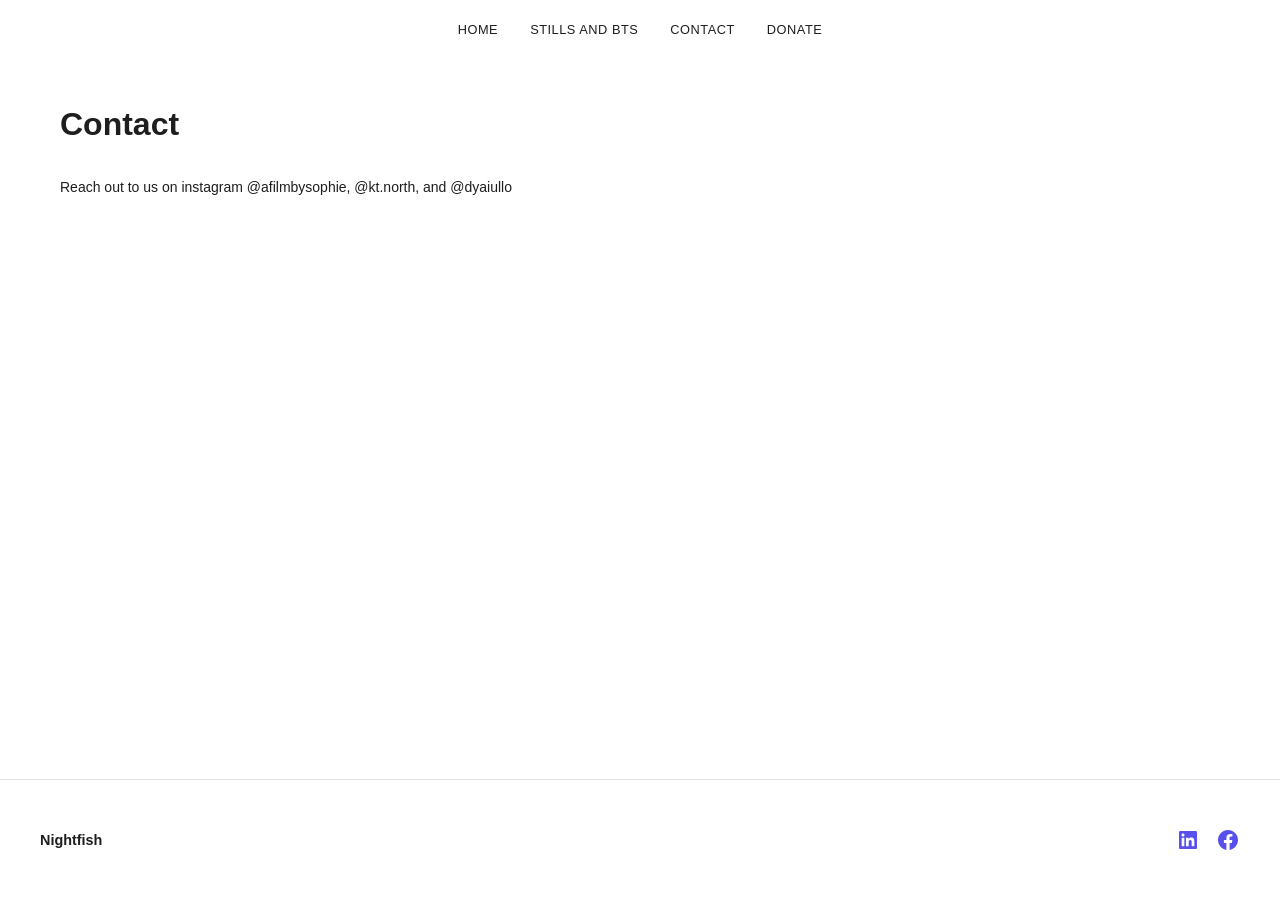
==== contact/index.html @ bdbfb8ad "Initial static site for GitHub Pages Recreates nightfishseries.com as a fully static site with all 4" ====
<!DOCTYPE html>
<html lang="en-US">
<head>
  <meta charset="UTF-8" />
  <meta name="viewport" content="width=device-width, initial-scale=1" />
  <title>Contact - Nightfish</title>
  <meta property="og:title" content="Contact - Nightfish" />
  <meta property="og:type" content="article" />
  <link rel="stylesheet" href="../assets/style.css" />
</head>
<body>

  <header class="site-header">
    <div class="nav-wrapper">
      <button class="nav-toggle" aria-label="Open menu" onclick="document.getElementById('mobile-nav').classList.add('is-open')">
        <svg width="24" height="24" xmlns="http://www.w3.org/2000/svg" viewBox="0 0 24 24">
          <path d="M5 5v1.5h14V5H5z"/><path d="M5 12.8h14v-1.5H5v1.5z"/><path d="M5 19h14v-1.5H5V19z"/>
        </svg>
      </button>
      <nav class="site-nav" aria-label="Main navigation">
        <ul>
          <li><a href="../index.html">Home</a></li>
          <li><a href="../stills-and-bts/index.html">Stills and BTS</a></li>
          <li><a href="../contact/index.html">Contact</a></li>
          <li><a href="../donate/index.html">Donate</a></li>
        </ul>
      </nav>
    </div>
  </header>

  <div class="nav-overlay" id="mobile-nav" role="dialog" aria-label="Menu">
    <button class="nav-close" aria-label="Close menu" onclick="document.getElementById('mobile-nav').classList.remove('is-open')">
      <svg xmlns="http://www.w3.org/2000/svg" viewBox="0 0 24 24" width="24" height="24">
        <path d="m13.06 12 6.47-6.47-1.06-1.06L12 10.94 5.53 4.47 4.47 5.53 10.94 12l-6.47 6.47 1.06 1.06L12 13.06l6.47 6.47 1.06-1.06L13.06 12Z"/>
      </svg>
    </button>
    <ul>
      <li><a href="../index.html" onclick="document.getElementById('mobile-nav').classList.remove('is-open')">Home</a></li>
      <li><a href="../stills-and-bts/index.html" onclick="document.getElementById('mobile-nav').classList.remove('is-open')">Stills and BTS</a></li>
      <li><a href="../contact/index.html" onclick="document.getElementById('mobile-nav').classList.remove('is-open')">Contact</a></li>
      <li><a href="../donate/index.html" onclick="document.getElementById('mobile-nav').classList.remove('is-open')">Donate</a></li>
    </ul>
  </div>

  <main class="site-main">
    <h1 class="page-title">Contact</h1>
    <div class="entry-content">
      <p>Reach out to us on instagram @afilmbysophie, @kt.north, and @dyaiullo</p>
    </div>
  </main>

  <footer class="site-footer">
    <div class="footer-inner">
      <p class="footer-title"><a href="../index.html">Nightfish</a></p>
      <ul class="social-links">
        <li>
          <a href="https://linkedin.com" aria-label="LinkedIn">
            <svg width="24" height="24" viewBox="0 0 24 24" xmlns="http://www.w3.org/2000/svg">
              <path d="M19.7,3H4.3C3.582,3,3,3.582,3,4.3v15.4C3,20.418,3.582,21,4.3,21h15.4c0.718,0,1.3-0.582,1.3-1.3V4.3C21,3.582,20.418,3,19.7,3z M8.339,18.338H5.667v-8.59h2.672V18.338z M7.004,8.574c-0.857,0-1.549-0.694-1.549-1.548c0-0.855,0.691-1.548,1.549-1.548c0.854,0,1.547,0.694,1.547,1.548C8.551,7.881,7.858,8.574,7.004,8.574z M18.339,18.338h-2.669v-4.177c0-0.996-0.017-2.278-1.387-2.278c-1.389,0-1.601,1.086-1.601,2.206v4.249h-2.667v-8.59h2.559v1.174h0.037c0.356-0.675,1.227-1.387,2.526-1.387c2.703,0,3.203,1.779,3.203,4.092V18.338z"/>
            </svg>
          </a>
        </li>
        <li>
          <a href="https://facebook.com" aria-label="Facebook">
            <svg width="24" height="24" viewBox="0 0 24 24" xmlns="http://www.w3.org/2000/svg">
              <path d="M12 2C6.5 2 2 6.5 2 12c0 5 3.7 9.1 8.4 9.9v-7H7.9V12h2.5V9.8c0-2.5 1.5-3.9 3.8-3.9 1.1 0 2.2.2 2.2.2v2.5h-1.3c-1.2 0-1.6.8-1.6 1.6V12h2.8l-.4 2.9h-2.3v7C18.3 21.1 22 17 22 12c0-5.5-4.5-10-10-10z"/>
            </svg>
          </a>
        </li>
      </ul>
    </div>
  </footer>

</body>
</html>
---- assets/style.css ----
*, *::before, *::after {
  box-sizing: border-box;
  margin: 0;
  padding: 0;
}

:root {
  --color-dark: #1e1e1e;
  --color-light: #ffffff;
  --color-accent: #363c94;
  --color-social: #5850EC;
  --color-border: #e0e0e0;
  --color-bg: #ffffff;
  --spacing-xs: 12px;
  --spacing-sm: 20px;
  --spacing-md: 48px;
  --spacing-lg: 80px;
  --spacing-xl: 120px;
  --max-width: 1200px;
  --nav-font-size: 0.8rem;
  --body-font-size: 0.875rem;
  --page-title-size: 2rem;
}

html {
  font-family: -apple-system, BlinkMacSystemFont, "Segoe UI", Roboto, Oxygen, Ubuntu, sans-serif;
  color: var(--color-dark);
  background: var(--color-bg);
  -webkit-font-smoothing: antialiased;
}

body {
  min-height: 100vh;
  display: flex;
  flex-direction: column;
}

a {
  color: inherit;
  text-decoration: none;
}

img {
  max-width: 100%;
  height: auto;
  display: block;
}

/* ─── HEADER / NAV ─── */

.site-header {
  padding: 20px var(--spacing-sm);
}

.nav-wrapper {
  max-width: var(--max-width);
  margin: 0 auto;
  display: flex;
  align-items: center;
  justify-content: center;
}

.site-nav ul {
  list-style: none;
  display: flex;
  gap: 32px;
}

.site-nav a {
  font-size: var(--nav-font-size);
  letter-spacing: 0.04em;
  text-transform: uppercase;
  color: var(--color-dark);
  transition: opacity 0.15s;
}

.site-nav a:hover {
  opacity: 0.6;
}

/* Hamburger (mobile) */
.nav-toggle {
  display: none;
  background: none;
  border: none;
  cursor: pointer;
  padding: 4px;
}

.nav-toggle svg {
  display: block;
}

/* Mobile overlay */
.nav-overlay {
  display: none;
  position: fixed;
  inset: 0;
  background: var(--color-bg);
  z-index: 100;
  flex-direction: column;
  align-items: center;
  justify-content: center;
  gap: 32px;
}

.nav-overlay.is-open {
  display: flex;
}

.nav-overlay ul {
  list-style: none;
  display: flex;
  flex-direction: column;
  align-items: center;
  gap: 32px;
}

.nav-overlay a {
  font-size: 1.25rem;
  text-transform: uppercase;
  letter-spacing: 0.05em;
  color: var(--color-dark);
}

.nav-close {
  position: absolute;
  top: 20px;
  right: 20px;
  background: none;
  border: none;
  cursor: pointer;
  padding: 4px;
}

/* ─── HERO ─── */

.hero {
  position: relative;
  min-height: 700px;
  display: flex;
  align-items: center;
  justify-content: center;
  overflow: hidden;
}

.hero__bg {
  position: absolute;
  inset: 0;
  width: 100%;
  height: 100%;
  object-fit: cover;
  object-position: center;
  z-index: 0;
}

.hero__overlay {
  position: absolute;
  inset: 0;
  background-color: var(--color-accent);
  opacity: 0.2;
  z-index: 1;
}

.hero__inner {
  position: relative;
  z-index: 2;
  max-width: var(--max-width);
  width: 100%;
  padding: var(--spacing-xl) var(--spacing-sm);
  text-align: center;
  color: var(--color-light);
}

.hero__title {
  font-size: clamp(50px, 3.136rem + ((1vw - 3.2px) * 5.662), 100px);
  font-weight: 500;
  letter-spacing: 30px;
  line-height: 1.1;
  margin-bottom: 24px;
  text-transform: uppercase;
}

.hero__desc {
  font-size: var(--body-font-size);
  max-width: 680px;
  margin: 0 auto;
  line-height: 1.7;
  color: var(--color-light);
}

/* ─── MAIN / INNER PAGES ─── */

.site-main {
  flex: 1;
  max-width: var(--max-width);
  width: 100%;
  margin: 0 auto;
  padding: var(--spacing-md) var(--spacing-sm);
}

.page-title {
  font-size: var(--page-title-size);
  font-weight: 600;
  font-style: normal;
  margin-bottom: 32px;
}

.entry-content {
  line-height: 1.75;
  font-size: var(--body-font-size);
}

.entry-content p {
  margin-bottom: 1.25em;
}

.entry-content p:last-child {
  margin-bottom: 0;
}

/* ─── GALLERY ─── */

.gallery {
  display: grid;
  grid-template-columns: repeat(auto-fill, minmax(320px, 1fr));
  gap: 12px;
  margin-top: 8px;
}

.gallery figure {
  margin: 0;
  overflow: hidden;
  background: #f0f0f0;
  aspect-ratio: 16 / 9;
}

.gallery figure img {
  width: 100%;
  height: 100%;
  object-fit: cover;
  transition: transform 0.3s ease;
}

.gallery figure:hover img {
  transform: scale(1.03);
}

/* ─── DONATE ─── */

.btn {
  display: inline-block;
  padding: 12px 28px;
  background: var(--color-dark);
  color: var(--color-light);
  font-size: var(--body-font-size);
  border: none;
  cursor: pointer;
  transition: opacity 0.15s;
  margin-bottom: 32px;
}

.btn:hover {
  opacity: 0.75;
}

.donate-image {
  margin-top: 32px;
  width: 100%;
}

/* ─── FOOTER ─── */

.site-footer {
  border-top: 1px solid var(--color-border);
  padding: var(--spacing-md) var(--spacing-xs);
}

.footer-inner {
  max-width: var(--max-width);
  margin: 0 auto;
  display: flex;
  align-items: center;
  justify-content: space-between;
}

.footer-title {
  font-size: 0.9rem;
  font-weight: 600;
}

.footer-title a {
  color: var(--color-dark);
}

.social-links {
  list-style: none;
  display: flex;
  gap: 16px;
  align-items: center;
}

.social-links a {
  display: flex;
  align-items: center;
  color: var(--color-social);
  transition: opacity 0.15s;
}

.social-links a:hover {
  opacity: 0.7;
}

.social-links svg {
  fill: currentColor;
}

/* ─── RESPONSIVE ─── */

@media (max-width: 640px) {
  .site-nav {
    display: none;
  }

  .nav-toggle {
    display: block;
    position: absolute;
    right: var(--spacing-sm);
  }

  .nav-wrapper {
    position: relative;
    justify-content: center;
  }

  .hero {
    min-height: 400px;
  }

  .hero__title {
    letter-spacing: 12px;
  }

  .gallery {
    grid-template-columns: 1fr;
  }

  .footer-inner {
    flex-direction: column;
    gap: 16px;
    text-align: center;
  }

  .social-links {
    justify-content: center;
  }
}

@media (min-width: 641px) and (max-width: 1024px) {
  .gallery {
    grid-template-columns: repeat(2, 1fr);
  }
}
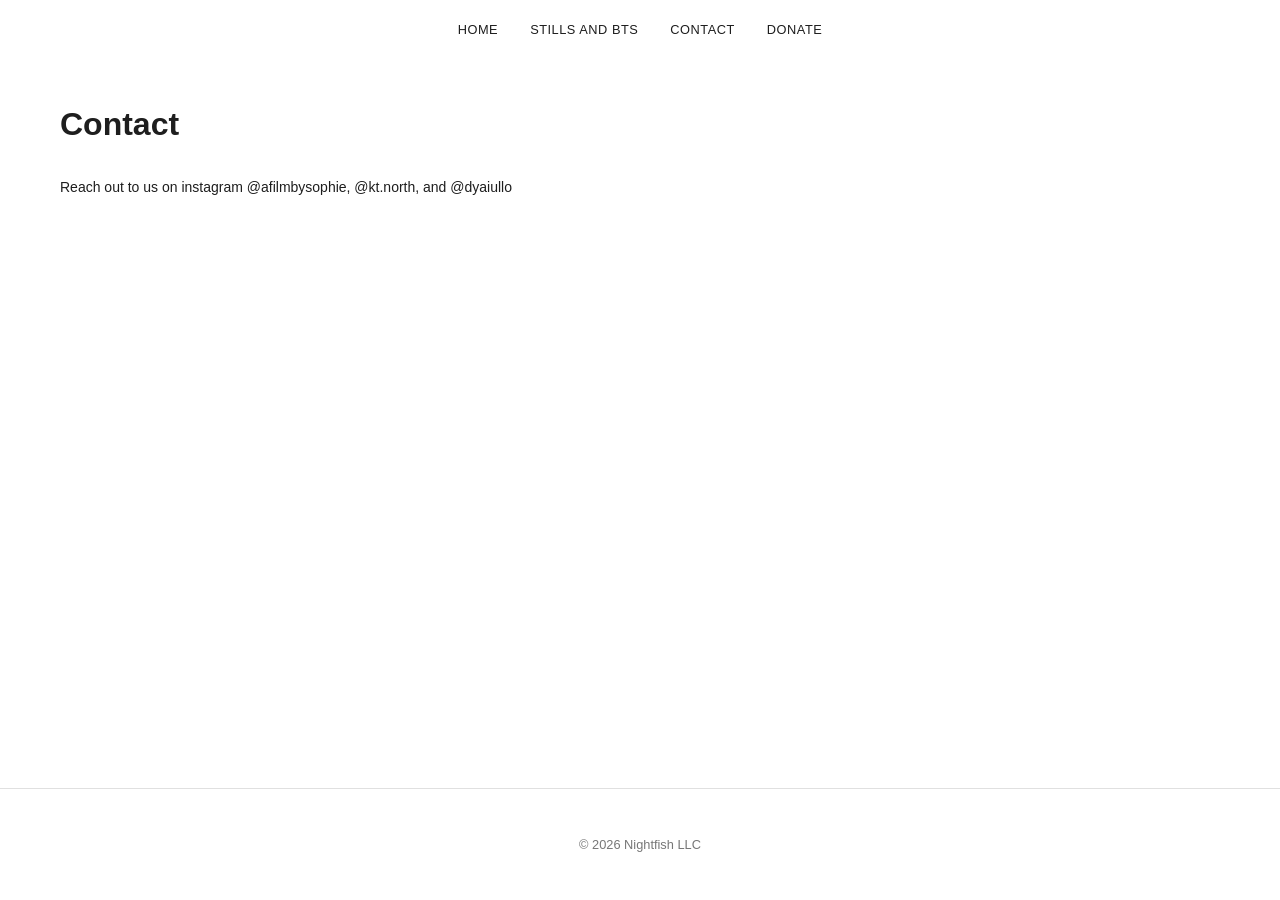
==== commit 9d862d19: "Remove social links and update footer copyright - Remove LinkedIn and Facebook icons from footer on " ====
--- a/contact/index.html
+++ b/contact/index.html
@@ -51,23 +51,7 @@
 
   <footer class="site-footer">
     <div class="footer-inner">
-      <p class="footer-title"><a href="../index.html">Nightfish</a></p>
-      <ul class="social-links">
-        <li>
-          <a href="https://linkedin.com" aria-label="LinkedIn">
-            <svg width="24" height="24" viewBox="0 0 24 24" xmlns="http://www.w3.org/2000/svg">
-              <path d="M19.7,3H4.3C3.582,3,3,3.582,3,4.3v15.4C3,20.418,3.582,21,4.3,21h15.4c0.718,0,1.3-0.582,1.3-1.3V4.3C21,3.582,20.418,3,19.7,3z M8.339,18.338H5.667v-8.59h2.672V18.338z M7.004,8.574c-0.857,0-1.549-0.694-1.549-1.548c0-0.855,0.691-1.548,1.549-1.548c0.854,0,1.547,0.694,1.547,1.548C8.551,7.881,7.858,8.574,7.004,8.574z M18.339,18.338h-2.669v-4.177c0-0.996-0.017-2.278-1.387-2.278c-1.389,0-1.601,1.086-1.601,2.206v4.249h-2.667v-8.59h2.559v1.174h0.037c0.356-0.675,1.227-1.387,2.526-1.387c2.703,0,3.203,1.779,3.203,4.092V18.338z"/>
-            </svg>
-          </a>
-        </li>
-        <li>
-          <a href="https://facebook.com" aria-label="Facebook">
-            <svg width="24" height="24" viewBox="0 0 24 24" xmlns="http://www.w3.org/2000/svg">
-              <path d="M12 2C6.5 2 2 6.5 2 12c0 5 3.7 9.1 8.4 9.9v-7H7.9V12h2.5V9.8c0-2.5 1.5-3.9 3.8-3.9 1.1 0 2.2.2 2.2.2v2.5h-1.3c-1.2 0-1.6.8-1.6 1.6V12h2.8l-.4 2.9h-2.3v7C18.3 21.1 22 17 22 12c0-5.5-4.5-10-10-10z"/>
-            </svg>
-          </a>
-        </li>
-      </ul>
+      <p class="footer-copyright">&copy; 2026 Nightfish LLC</p>
     </div>
   </footer>
 
--- a/assets/style.css
+++ b/assets/style.css
@@ -279,9 +279,7 @@
 .footer-inner {
   max-width: var(--max-width);
   margin: 0 auto;
-  display: flex;
-  align-items: center;
-  justify-content: space-between;
+  text-align: center;
 }
 
 .footer-title {
@@ -293,26 +291,10 @@
   color: var(--color-dark);
 }
 
-.social-links {
-  list-style: none;
-  display: flex;
-  gap: 16px;
-  align-items: center;
-}
-
-.social-links a {
-  display: flex;
-  align-items: center;
-  color: var(--color-social);
-  transition: opacity 0.15s;
-}
-
-.social-links a:hover {
-  opacity: 0.7;
-}
-
-.social-links svg {
-  fill: currentColor;
+.footer-copyright {
+  font-size: var(--nav-font-size);
+  color: var(--color-dark);
+  opacity: 0.6;
 }
 
 /* ─── RESPONSIVE ─── */
